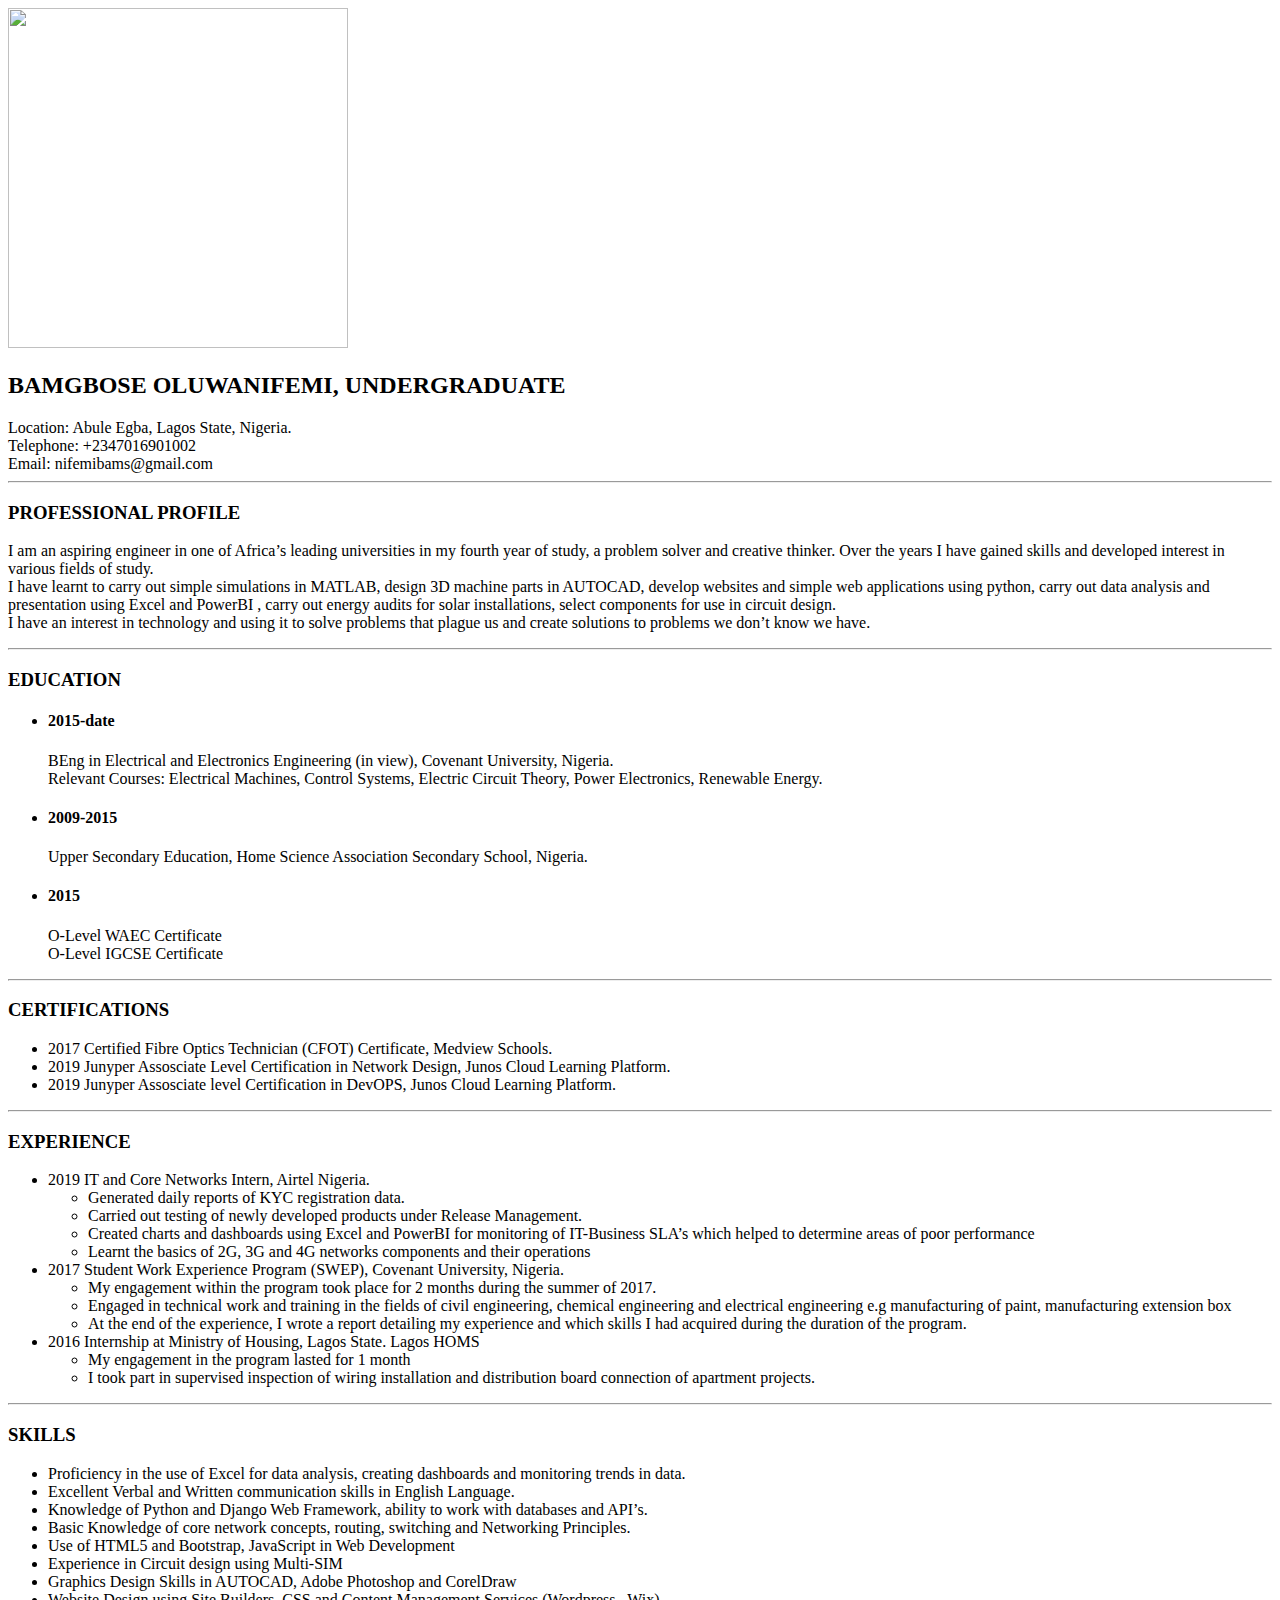
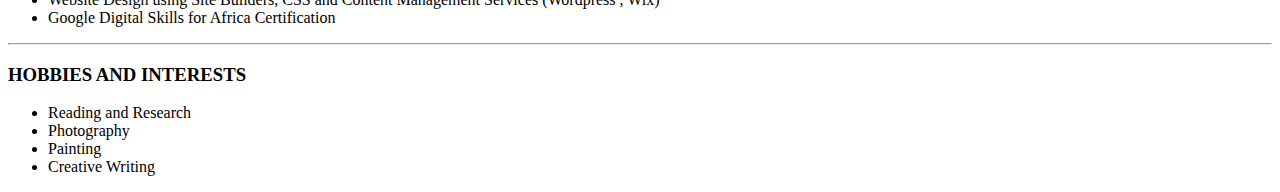
==== oluwanifemi.html @ 3f0057d1 "cv homepage , html" ====
<!DOCTYPE html>
<html>
<head>
	<title>My CV webpage</title>
</head>
<body>
<div align="center|justify">
	<div>
		<img src="https://res.cloudinary.com/dvrrhmwqe/image/upload/v1566581218/6e32ba6f-a94e-43a4-8ed1-637936a6a197_pkhgkg.jpg" width="340" height="340">
	<h2>BAMGBOSE OLUWANIFEMI, UNDERGRADUATE</h2>
	Location: Abule Egba, Lagos State, Nigeria.
	<br>Telephone: +2347016901002
	<br>Email: nifemibams@gmail.com
	</div>
	<hr>
	<div>
		<h3>PROFESSIONAL PROFILE</h3>
		<p>I am an aspiring engineer in one of Africa’s leading universities in my fourth year of study, a problem solver and creative thinker. Over the years I have gained skills and developed interest in various fields of study. <br>I have learnt to carry out simple simulations in MATLAB, design 3D machine parts in AUTOCAD, develop websites and simple web applications using python, carry out data analysis and presentation using Excel and PowerBI , carry out energy audits for solar installations, select components for use in circuit design. <br> I have an interest in technology and using it to solve problems that plague us and create solutions to problems we don’t know we have.</p>
	</div>
	<hr>
	<div>
		<h3>EDUCATION</h3>
		<p>
		<ul>
			<li>
				<h4>2015-date</h4>BEng in Electrical and Electronics Engineering (in view), Covenant University, Nigeria.
			</li>
			Relevant Courses: Electrical Machines, Control Systems, Electric Circuit Theory, 
			Power Electronics, Renewable Energy.
			<li>
			<h4>2009-2015</h4>	Upper Secondary Education, Home Science Association Secondary School, Nigeria.
			</li>
			<li>
			<h4>2015</h4>		O-Level WAEC Certificate 
			<br>		O-Level IGCSE Certificate
			</li>
		</ul>
		</p>
	</div>
	<hr>
	<div>
		<h3>CERTIFICATIONS</h3>
		<p>
		<ul>
			<li>
				2017 		 Certified Fibre Optics Technician (CFOT) Certificate, Medview Schools.
			</li>
			<li>
				2019		 Junyper Assosciate Level Certification in Network Design, Junos Cloud Learning Platform.
			</li>
			<li>
				2019		 Junyper Assosciate level Certification in DevOPS, Junos Cloud Learning Platform.
			</li>
		</ul>
		</p>
	</div>
	<hr>
	<div>
	<h3>EXPERIENCE</h3>
	<p>
	<ul>
	<li>
		2019	IT and Core Networks Intern, Airtel Nigeria.
		<ul>
		<li>Generated daily reports of KYC registration data.</li>
		<li>Carried out testing of newly developed products under Release Management.</li>
		<li>Created charts and dashboards using Excel and PowerBI for monitoring of IT-Business SLA’s which helped to determine areas of poor performance</li>
		<li>Learnt the basics of 2G, 3G and 4G networks components and their operations</li>
		</ul>
	</li>
	<li>
	2017		Student Work Experience Program (SWEP), Covenant University, Nigeria.
		<ul>
			<li>My engagement within the program took place for 2 months during the summer of 2017.</li>
			<li>Engaged in technical work and training in the fields of civil engineering, chemical engineering and electrical engineering e.g manufacturing of paint, manufacturing extension box</li>
			<li>At the end of the experience, I wrote a report detailing my experience and which skills I had acquired during the duration of the program.</li>
		</ul>
	</li>
	<li>
	2016		 Internship at Ministry of Housing, Lagos State. Lagos HOMS
		<ul>
			<li>My engagement in the program lasted for 1 month</li>
			<li>I took part in supervised inspection of wiring installation and distribution board connection of apartment projects.</li>
		</ul>
	</li>
	</ul>
	</p>
	</div>
	<hr>
	<div>
		<h3>SKILLS</h3>
		<ul>
			<li>Proficiency in the use of Excel for data analysis, creating dashboards and monitoring trends in data.</li>
			<li>Excellent Verbal and Written communication skills in English Language.</li>
			<li>Knowledge of Python and Django Web Framework, ability to work with databases and API’s.</li>
			<li>Basic Knowledge of core network concepts, routing, switching and Networking Principles.</li>
			<li>Use of HTML5 and Bootstrap, JavaScript in Web Development</li>
			<li>Experience in Circuit design using Multi-SIM</li>
			<li>Graphics Design Skills in AUTOCAD, Adobe Photoshop and CorelDraw</li>
			<li>Website Design using Site Builders, CSS and Content Management Services (Wordpress , Wix)</li>
			<li>Google Digital Skills for Africa Certification</li>
		</ul> 
	</div>
	<hr>
	<div>
		<h3>HOBBIES AND INTERESTS</h3>
		<ul>
		<li>Reading and Research</li>
		<li>Photography</li>
		<li>Painting</li>
		<li>Creative Writing</li>
		</ul>
	</div>

	






</div>
</body>
</html>
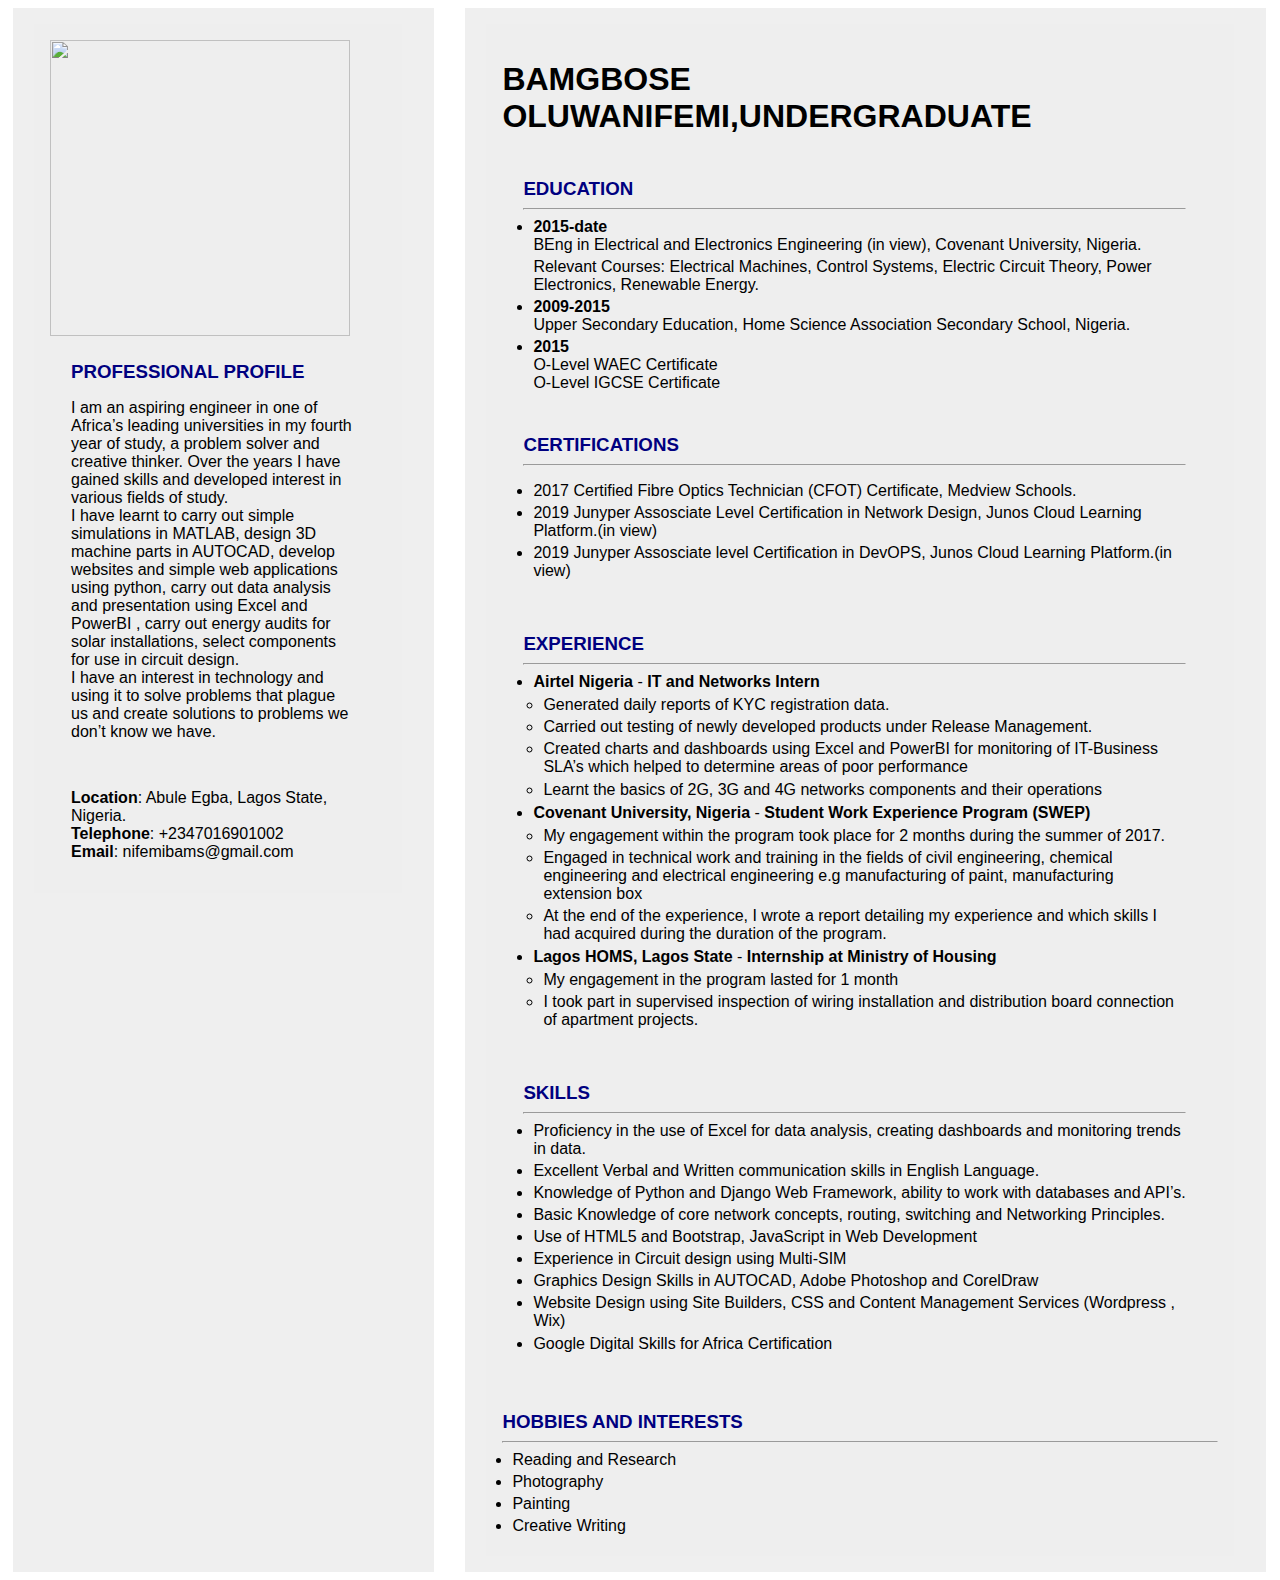
==== commit 9772c256: "Merge pull request #1 from wintercameearly/wintercameearly-patch-1" ====
--- a/oluwanifemi.html
+++ b/oluwanifemi.html
@@ -2,123 +2,129 @@
 <html>
 <head>
 	<title>My CV webpage</title>
+	<link rel="stylesheet" href="nifemistyles.css" >
 </head>
 <body>
-<div align="center|justify">
-	<div>
-		<img src="https://res.cloudinary.com/dvrrhmwqe/image/upload/v1566581218/6e32ba6f-a94e-43a4-8ed1-637936a6a197_pkhgkg.jpg" width="340" height="340">
-	<h2>BAMGBOSE OLUWANIFEMI, UNDERGRADUATE</h2>
-	Location: Abule Egba, Lagos State, Nigeria.
-	<br>Telephone: +2347016901002
-	<br>Email: nifemibams@gmail.com
-	</div>
-	<hr>
-	<div>
-		<h3>PROFESSIONAL PROFILE</h3>
-		<p>I am an aspiring engineer in one of Africa’s leading universities in my fourth year of study, a problem solver and creative thinker. Over the years I have gained skills and developed interest in various fields of study. <br>I have learnt to carry out simple simulations in MATLAB, design 3D machine parts in AUTOCAD, develop websites and simple web applications using python, carry out data analysis and presentation using Excel and PowerBI , carry out energy audits for solar installations, select components for use in circuit design. <br> I have an interest in technology and using it to solve problems that plague us and create solutions to problems we don’t know we have.</p>
-	</div>
-	<hr>
-	<div>
-		<h3>EDUCATION</h3>
-		<p>
-		<ul>
-			<li>
-				<h4>2015-date</h4>BEng in Electrical and Electronics Engineering (in view), Covenant University, Nigeria.
-			</li>
-			Relevant Courses: Electrical Machines, Control Systems, Electric Circuit Theory, 
-			Power Electronics, Renewable Energy.
-			<li>
-			<h4>2009-2015</h4>	Upper Secondary Education, Home Science Association Secondary School, Nigeria.
-			</li>
-			<li>
-			<h4>2015</h4>		O-Level WAEC Certificate 
-			<br>		O-Level IGCSE Certificate
-			</li>
-		</ul>
-		</p>
-	</div>
-	<hr>
-	<div>
-		<h3>CERTIFICATIONS</h3>
-		<p>
-		<ul>
-			<li>
-				2017 		 Certified Fibre Optics Technician (CFOT) Certificate, Medview Schools.
-			</li>
-			<li>
-				2019		 Junyper Assosciate Level Certification in Network Design, Junos Cloud Learning Platform.
-			</li>
-			<li>
-				2019		 Junyper Assosciate level Certification in DevOPS, Junos Cloud Learning Platform.
-			</li>
-		</ul>
-		</p>
-	</div>
-	<hr>
-	<div>
-	<h3>EXPERIENCE</h3>
-	<p>
-	<ul>
-	<li>
-		2019	IT and Core Networks Intern, Airtel Nigeria.
-		<ul>
-		<li>Generated daily reports of KYC registration data.</li>
-		<li>Carried out testing of newly developed products under Release Management.</li>
-		<li>Created charts and dashboards using Excel and PowerBI for monitoring of IT-Business SLA’s which helped to determine areas of poor performance</li>
-		<li>Learnt the basics of 2G, 3G and 4G networks components and their operations</li>
-		</ul>
-	</li>
-	<li>
-	2017		Student Work Experience Program (SWEP), Covenant University, Nigeria.
-		<ul>
-			<li>My engagement within the program took place for 2 months during the summer of 2017.</li>
-			<li>Engaged in technical work and training in the fields of civil engineering, chemical engineering and electrical engineering e.g manufacturing of paint, manufacturing extension box</li>
-			<li>At the end of the experience, I wrote a report detailing my experience and which skills I had acquired during the duration of the program.</li>
-		</ul>
-	</li>
-	<li>
-	2016		 Internship at Ministry of Housing, Lagos State. Lagos HOMS
-		<ul>
-			<li>My engagement in the program lasted for 1 month</li>
-			<li>I took part in supervised inspection of wiring installation and distribution board connection of apartment projects.</li>
-		</ul>
-	</li>
-	</ul>
-	</p>
-	</div>
-	<hr>
-	<div>
-		<h3>SKILLS</h3>
-		<ul>
-			<li>Proficiency in the use of Excel for data analysis, creating dashboards and monitoring trends in data.</li>
-			<li>Excellent Verbal and Written communication skills in English Language.</li>
-			<li>Knowledge of Python and Django Web Framework, ability to work with databases and API’s.</li>
-			<li>Basic Knowledge of core network concepts, routing, switching and Networking Principles.</li>
-			<li>Use of HTML5 and Bootstrap, JavaScript in Web Development</li>
-			<li>Experience in Circuit design using Multi-SIM</li>
-			<li>Graphics Design Skills in AUTOCAD, Adobe Photoshop and CorelDraw</li>
-			<li>Website Design using Site Builders, CSS and Content Management Services (Wordpress , Wix)</li>
-			<li>Google Digital Skills for Africa Certification</li>
-		</ul> 
-	</div>
-	<hr>
-	<div>
-		<h3>HOBBIES AND INTERESTS</h3>
-		<ul>
-		<li>Reading and Research</li>
-		<li>Photography</li>
-		<li>Painting</li>
-		<li>Creative Writing</li>
-		</ul>
-	</div>
 
+<div class="wrapper"	>
 	
+		<div id="one">
+			<div>
+					<img src="https://res.cloudinary.com/dvrrhmwqe/image/upload/v1566581218/6e32ba6f-a94e-43a4-8ed1-637936a6a197_pkhgkg.jpg" width="300" height="296">
+				<div>
+					<h3>PROFESSIONAL PROFILE</h3>
+					<p>I am an aspiring engineer in one of Africa’s leading universities in my fourth year of study, a problem solver and creative thinker. Over the years I have gained skills and developed interest in various fields of study. <br>I have learnt to carry out simple simulations in MATLAB, design 3D machine parts in AUTOCAD, develop websites and simple web applications using python, carry out data analysis and presentation using Excel and PowerBI , carry out energy audits for solar installations, select components for use in circuit design. <br> I have an interest in technology and using it to solve problems that plague us and create solutions to problems we don’t know we have.</p>
+				</div>
+				<div id="main"> 
+					
+					<b>Location</b>: Abule Egba, Lagos State, Nigeria.
+					
+					<br><b>Telephone</b>: +2347016901002
 
-
-
-
-
-
+					<br><b>Email</b>: nifemibams@gmail.com
+				</div>
+			</div>
+		</div>
+		
+		
+		<div id="two">
+			<div>
+				<h1>BAMGBOSE OLUWANIFEMI,UNDERGRADUATE</h1>
+				<div>
+					<h3>EDUCATION</h3>
+					<hr>
+					<ul>
+						<li>
+							<h4>2015-date</h4>BEng in Electrical and Electronics Engineering (in view), Covenant University, Nigeria.
+						</li>
+						Relevant Courses: Electrical Machines, Control Systems, Electric Circuit Theory, 
+						Power Electronics, Renewable Energy.
+						<li>
+						<h4>2009-2015</h4>	Upper Secondary Education, Home Science Association Secondary School, Nigeria.
+						</li>
+						<li>
+						<h4>2015</h4>		O-Level WAEC Certificate 
+						<br>		O-Level IGCSE Certificate
+						</li>
+					</ul>
+				</div>
+				<div>
+					<h3>CERTIFICATIONS</h3>
+					<hr>
+					<p>
+					<ul>
+						<li>
+							2017 		 Certified Fibre Optics Technician (CFOT) Certificate, Medview Schools.
+						</li>
+						<li>
+							2019		 Junyper Assosciate Level Certification in Network Design, Junos Cloud Learning Platform.(in view)
+						</li>
+						<li>
+							2019		 Junyper Assosciate level Certification in DevOPS, Junos Cloud Learning Platform.(in view)
+						</li>
+					</ul>
+					</p>
+				</div>
+				<div>
+				<h3>EXPERIENCE</h3>
+				<hr>
+				<ul>
+				<li>
+					<b>Airtel Nigeria </b>-<b>   IT and Networks Intern</b>
+					<ul>
+					<li>Generated daily reports of KYC registration data.</li>
+					<li>Carried out testing of newly developed products under Release Management.</li>
+					<li>Created charts and dashboards using Excel and PowerBI for monitoring of IT-Business SLA’s which helped to determine areas of poor performance</li>
+					<li>Learnt the basics of 2G, 3G and 4G networks components and their operations</li>
+					</ul>
+				</li>
+				<li>
+				 <b>Covenant University, Nigeria </b> - <b>   Student Work Experience Program (SWEP)</b>
+					<ul>
+						<li>My engagement within the program took place for 2 months during the summer of 2017.</li>
+						<li>Engaged in technical work and training in the fields of civil engineering, chemical engineering and electrical engineering e.g manufacturing of paint, manufacturing extension box</li>
+						<li>At the end of the experience, I wrote a report detailing my experience and which skills I had acquired during the duration of the program.</li>
+					</ul>
+				</li>
+				<li>
+				<b> Lagos HOMS, Lagos State </b>- <b>   Internship at Ministry of Housing</b>
+					<ul>
+						<li>My engagement in the program lasted for 1 month</li>
+						<li>I took part in supervised inspection of wiring installation and distribution board connection of apartment projects.</li>
+					</ul>
+				</li>
+				</ul>
+				</p>
+				</div>
+				<div>
+					<h3>SKILLS</h3>
+					<hr>	
+					<ul>
+						<li>Proficiency in the use of Excel for data analysis, creating dashboards and monitoring trends in data.</li>
+						<li>Excellent Verbal and Written communication skills in English Language.</li>
+						<li>Knowledge of Python and Django Web Framework, ability to work with databases and API’s.</li>
+						<li>Basic Knowledge of core network concepts, routing, switching and Networking Principles.</li>
+						<li>Use of HTML5 and Bootstrap, JavaScript in Web Development</li>
+						<li>Experience in Circuit design using Multi-SIM</li>
+						<li>Graphics Design Skills in AUTOCAD, Adobe Photoshop and CorelDraw</li>
+						<li>Website Design using Site Builders, CSS and Content Management Services (Wordpress , Wix)</li>
+						<li>Google Digital Skills for Africa Certification</li>
+					</ul>
+				</div>
+			</div>
+				<div>
+				<h3>HOBBIES AND INTERESTS</h3>
+				<hr>
+				<ul>
+				<li>Reading and Research</li>
+				<li>Photography</li>
+				<li>Painting</li>
+				<li>Creative Writing</li>
+				</ul>
+				</div>
+		</div>
+		
+	
 </div>
 </body>
 </html>--- a/nifemistyles.css
+++ b/nifemistyles.css
@@ -0,0 +1,76 @@
+/*.container-1{
+	width: 650px;
+  height: 650px;
+  position: absolute;
+  left: 50%;
+  top: 50%;
+  transform: translate(-50%, -50%);
+  font-family:georgia,garamond,serif;
+  font-size:16px;
+  display: -moz-box;
+   display: -webkit-box;
+   display: box;
+}
+
+#main {
+	width: 900px
+}
+
+#aside {
+	display: block; 
+   background: red;
+ 
+   -moz-box-flex: 1; 
+   -webkit-box-flex: 1;
+   box-flex: 1; 
+}
+*/
+.wrapper{
+	display: grid;
+	grid-template-columns: 35% 65% ;
+	grid-gap: 10px;
+  	grid-auto-rows: minmax(100px, auto);
+  	font-family: sans-serif;
+}
+.wrapper div {
+	background-color: #eeee;
+	padding: 1em;
+	margin-left: 5px;
+	margin-right: 1em;
+}
+
+.wrapper div h4{
+	padding: 0em;
+	margin : 0em;
+}
+.wrapper div ul{
+	padding-inline-start: 10px;
+	margin-block-start: 5px;
+    margin-block-end: 5px;
+
+}
+
+.wrapper div ul li{
+	margin-top: 4px;
+	margin-bottom: 4.1px;
+}
+
+.wrapper div h3{
+	margin-bottom: 4px;
+	margin-top: 6px
+	padding: 5px;
+	margin-block-start: 5px;
+    margin-block-end: 5px;
+    color:#000080;
+}
+
+
+.one{
+	grid-column: 1/3;
+	grid-row : 1/5;
+}
+
+.two{
+	grid-column: 3/5;
+	grid-row: 1/5;
+}